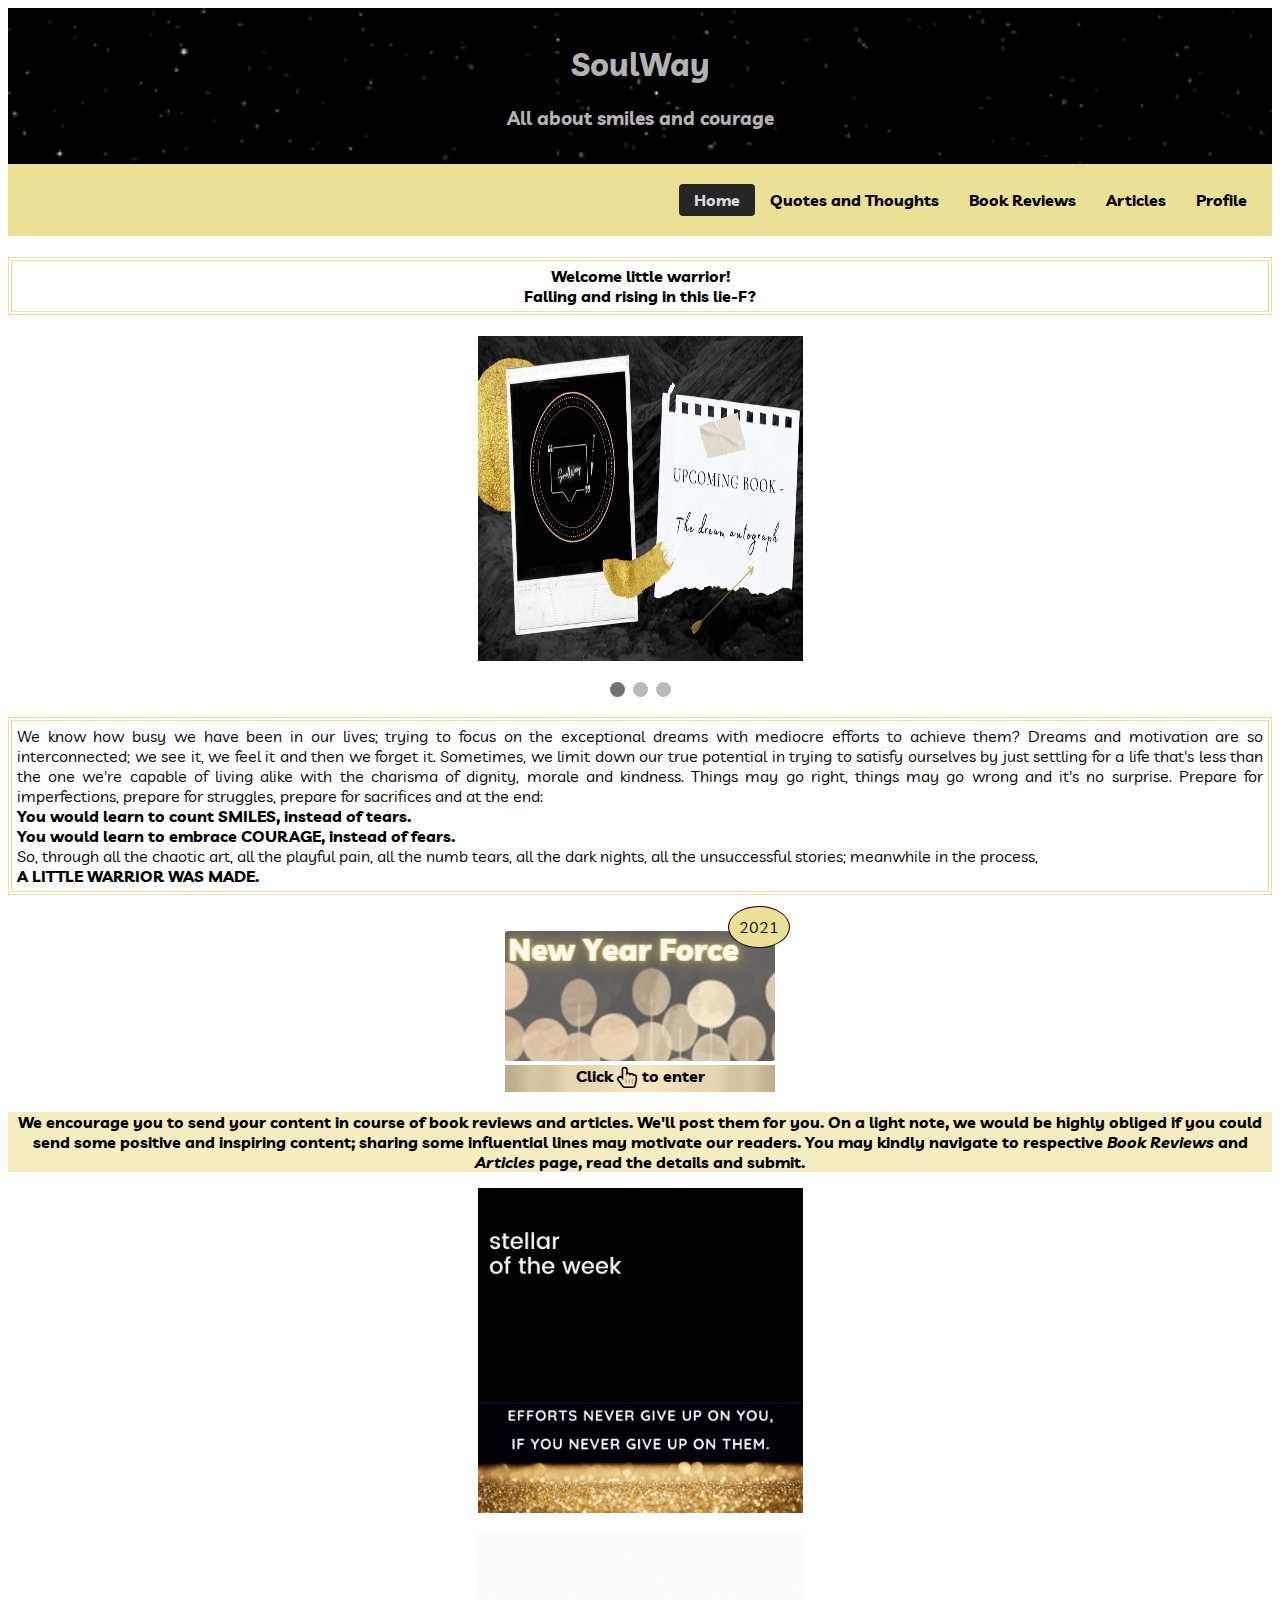
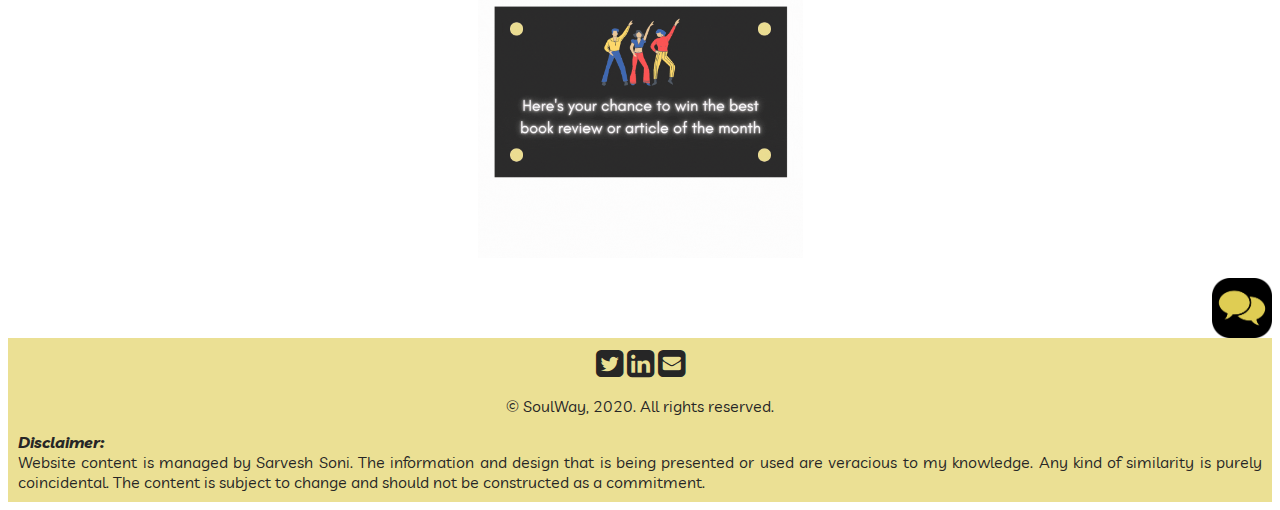
==== index.html @ ff642cf8 "Update index.html" ====
<!DOCTYPE html>
<html>
<head>
<meta name="viewport" content="width=device-width, initial-scale=1.0">
<title>SoulWay</title>
<link rel="stylesheet" href="https://cdnjs.cloudflare.com/ajax/libs/font-awesome/4.7.0/css/font-awesome.min.css">
<link href='https://fonts.googleapis.com/css?family=Livvic' rel='stylesheet'>
<style>
* {
  box-sizing: border-box;
}

.header {
  overflow: hidden;
  background-color: #ebe094;
  padding: 20px 10px;
}

.header a {
  float: left;
  color: black;
  text-align: center;
  padding: 15px;
  text-decoration: none;
  font-size: 16px; 
  line-height: 2px;
  border-radius: 4px;
}


.header a:hover {
  background-color: #ddd;
  color: black;
}

.header a.active {
  background-color: #262626;
  color: #d9d9d9;
}

.header-right {
  float: right;
  font-weight: bold;
}

@media screen and (max-width: 500px) {
  .header a {
    float: none;
    display: block;
    text-align: left;
  }
  
  .header-right {
    float: none;
  }
}


.main {
  float: center;
  width: 100%;
  overflow: hidden;
}

.footsection
{
	background-color: #ebe094;
	color: #262626;
	text-align: justify;
	width:100%;
	padding: 10px;
}


@media only screen and (max-width:800px) {
  /* For tablets: */
  .main {
    width: 100%;
    padding: 0;
	align: center;
  }
  .right {
    width: 100%;
  }
}
@media only screen and (max-width:500px) {
  /* For mobile phones: */
   .main {
    width: 100%;
  }
}


.text {
  text-align: justify;
  text-justify: inter-word;
}

#borderimg1 { 
  border: 7px solid transparent;
  padding: 5px;
  border: 4px solid #ebe094;
    border-style: double;
}

#borderimg2 { 
  border: 7px solid transparent;
  padding: 5px;
  border: 4px solid #ebe094;
  border-style: double;
}

.mySlides {display: none;}
img {vertical-align: middle;}

/* Slideshow container */
.slideshow-container {
  max-width: 1000px;
  position: relative;
  margin: auto;
}

/* The dots/bullets/indicators */
.dot {
  height: 15px;
  width: 15px;
  margin: 0 2px;
  background-color: #bbb;
  border-radius: 50%;
  display: inline-block;
  transition: background-color 0.6s ease;
}

.active {
  background-color: #717171;
}

/* Fading animation */
.fade {
  -webkit-animation-name: fade;
  -webkit-animation-duration: 2s;
  animation-name: fade;
  animation-duration: 2s;
}

@-webkit-keyframes fade {
  from {opacity: .4} 
  to {opacity: 1}
}

@keyframes fade {
  from {opacity: .4} 
  to {opacity: 1}
}

.notification {
  background-image:url(imgs/bellgoldy.jpg);
  color: white;
  text-decoration: none;
  font-size: 18px;
  padding: 12px 12px;
  width: 270px;
  height: 130px;
  position: relative;
  display: inline-block;
  border-radius: 3px;
  animation: blink 2s;
    animation-iteration-count: infinite;
}

@keyframes blink {
    0% {
        opacity: 1;
    }
    50% {
        opacity: 0.25;
    }
    100% {
        opacity: 1;
    }
}

.notification .badge {
  position: absolute;
  top: -25px;
  right: -15px;
  padding: 10px 10px;
  font-size: 16px;
  border-radius: 50%;
  background-color: #ebe094;
  color: black;
  border: 1px solid black;
}
  
.inbox {
  position: relative;
  text-align: center;
  color: black;
}

.centered {
  position: absolute;
  top: 40%;
  left: 50%;
  transform: translate(-50%, -50%);
}
img {
    max-width: 100%;
    height: auto;
}
#fixedbutton {
position: static;
}
</style>
</head>
<body style="font-family: Livvic;">

<center>
<div style="background-image:url(imgs/stars.gif); background-size: cover; color: #b3b3b3; padding:15px;">
  <h1>SoulWay</h1>
  <h3>All about smiles and courage</h3>
</div>
</center>

<div class="header">

  <div class="header-right">
 
    <a class="active" href="index.html">Home</a>
	<a href="quotesthoughts.html">Quotes and Thoughts</a>
	<a href="bookreviews.html">Book Reviews</a>
    <a href="articles.html">Articles</a>
    <a href="profile.html">Profile</a>
	
  </div>
</div>

<div style="overflow:auto">


  <div class="main">
<center>
    <h4 id ="borderimg2">Welcome little warrior!<br>
	Falling and rising in this lie-F?<br>
	</h4>
	
	<div class="slideshow-container">

<div class="mySlides fade">
  <img src="imgs/slide1.jpg" style="width:325px;height:325px;">
</div>

<div class="mySlides fade">
  <img src="imgs/slide2.jpg" style="width:325px;height:325px;">
</div>

<div class="mySlides fade">
  <img src="imgs/slide3.jpg" style="width:325px;height:325px;">
</div>

</div>
<br>

<div style="text-align:center">
  <span class="dot"></span> 
  <span class="dot"></span> 
  <span class="dot"></span> 
</div>

  </center>
  
	<span class="text">
	 <p id="borderimg1"> 
	 We know how busy we have been in our lives; trying to focus on the exceptional dreams with mediocre efforts 
	to achieve them? Dreams and motivation are so interconnected; we see it, we feel it and then we 
	forget it. Sometimes, we limit down our true potential in trying to satisfy ourselves 
	by just settling for a life that's less than the one we're capable of living alike with the
	charisma of dignity, morale and kindness.
	Things may go right, things may go wrong and it's no surprise.
	Prepare for imperfections, prepare for struggles, prepare for sacrifices
	and at the end:<br>
	<b>
	You would learn to count SMILES, instead of tears.<br>
	You would learn to embrace COURAGE, instead of fears.<br>
	</b>
	So, through all the chaotic art, all the playful pain, all the numb tears, all the dark nights,
	all the unsuccessful stories; meanwhile in the process, <br>
	<b> A LITTLE WARRIOR WAS MADE.</b><br>
		<center>
		<br>
		
	<div class="containerimg">
		<a href="newyeargear.html" class="notification">
  <span class="badge">2021</span>
</a>
  </div>
  	  <div class="inbox">
      <img src="imgs/yelobg.jpg" style="width:270px;height:27px;">
 <div class="centered"><h4>Click <i class="fa fa-hand-pointer-o fa-lg"></i> to enter</h4></div>	  
  </div>
  <br>
  
	<div style="background-color: #f3edbf"><b><center>
	We encourage you to send your content in course of 
	book reviews and articles. We'll post them for you. On a light note, we would be highly obliged 
	if you could send some positive and inspiring content; sharing some influential lines may motivate our readers.
 You may kindly navigate to respective <i>Book Reviews</i> and <i>Articles</i> page,
	read the details and submit.</center></b></div>
	</p>
	</span>
	
		<img src="imgs/stw.gif" width="325px" height="325px"><br>
	
  <br>
    <img src="imgs/rewardy.gif" width="325px" height="325px" onclick="alert('Go to - Book Reviews and Articles')" >
</center>
	<br>
  <a href="chat.html"><img src="imgs/chat.png" width="60px" height="60px" id="fixedbutton" align="right"> </a>
  	
</div>
</div>

<div class= "footsection">
<center>
    <a href="https://twitter.com/saarvesh_qandt" target="_blank">
	<i class="fa fa-twitter-square fa-2x social" style="color: #262626"></i></a>  
    <a href="https://www.linkedin.com/in/sarveshwinsome/" target="_blank">
	<i class="fa fa-linkedin-square fa-2x social" style="color: #262626"></i></a>
	<a href="mailto:soulwaybysarvesh@gmail.com" target="_blank">
	<i class="fa fa-envelope-square fa-2x social" style="color: #262626"></i></a>
	
	<p style="font-family: Livvic";> &copy; SoulWay, 2020. All rights reserved.</p>
	</center>

	
<b><i>Disclaimer:</b></i><br>
	Website content is managed by Sarvesh Soni.
The information and design that is being presented or used are veracious to my knowledge. 
Any kind of similarity is purely coincidental. 
The content is subject to change and should not be constructed as a commitment. 
	</div>

</body>

<script>

var slideIndex = 0;
showSlides();

function showSlides() {
  var i;
  var slides = document.getElementsByClassName("mySlides");
  var dots = document.getElementsByClassName("dot");
  for (i = 0; i < slides.length; i++) {
    slides[i].style.display = "none";  
  }
  slideIndex++;
  if (slideIndex > slides.length) {slideIndex = 1}    
  for (i = 0; i < dots.length; i++) {
    dots[i].className = dots[i].className.replace(" active", "");
  }
  slides[slideIndex-1].style.display = "block";  
  dots[slideIndex-1].className += " active";
  setTimeout(showSlides, 2500); // Change image every 2 seconds
}
</script>

</html>
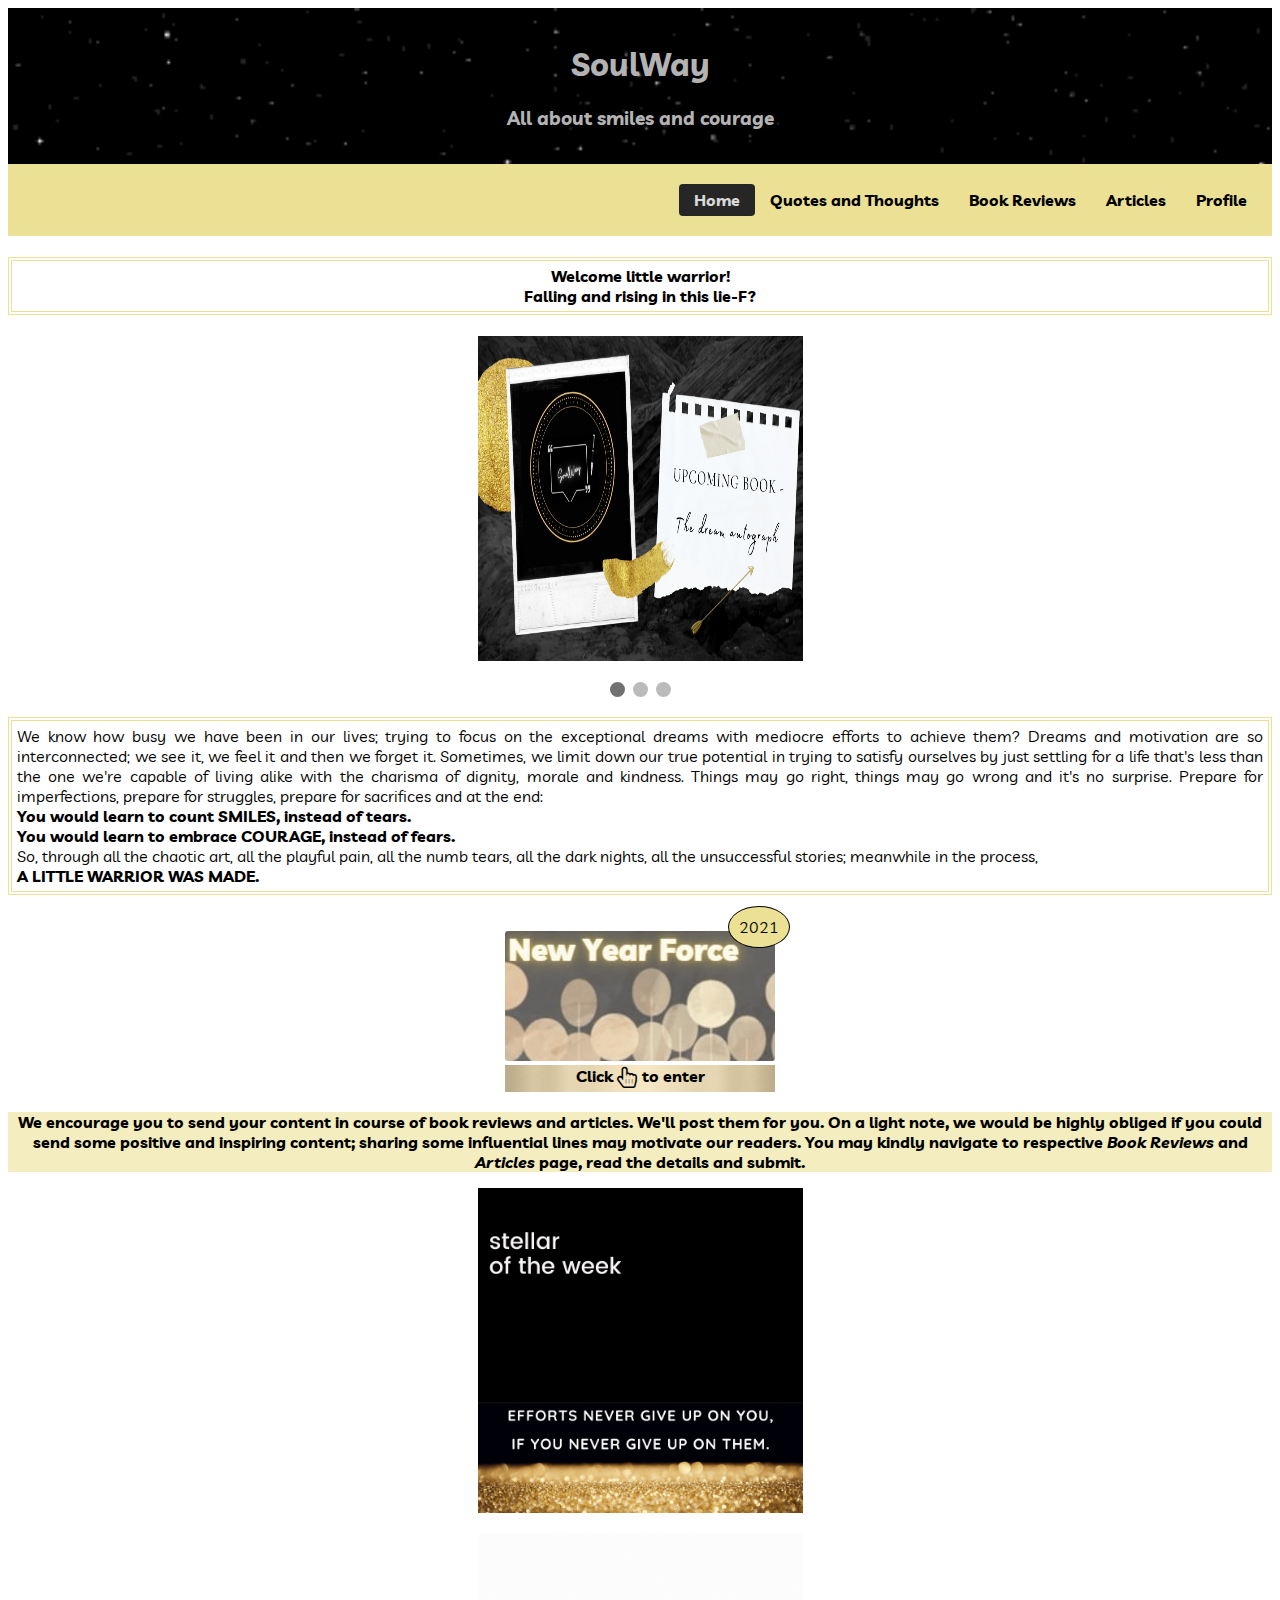
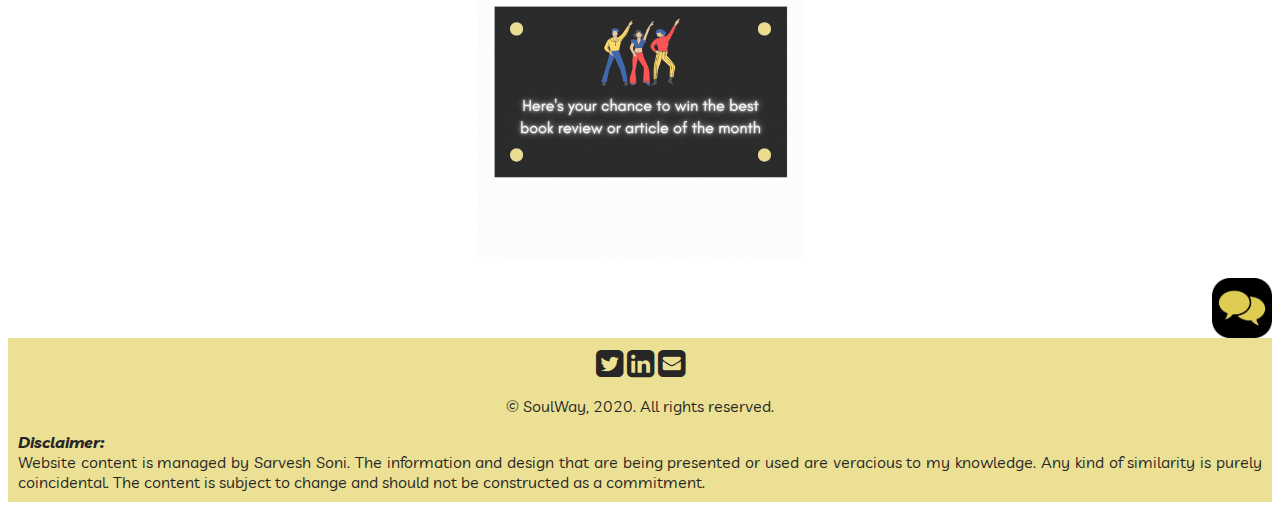
==== commit bdca10b4: "Update index.html" ====
--- a/index.html
+++ b/index.html
@@ -335,7 +335,7 @@
 	
 <b><i>Disclaimer:</b></i><br>
 	Website content is managed by Sarvesh Soni.
-The information and design that is being presented or used are veracious to my knowledge. 
+The information and design that are being presented or used are veracious to my knowledge. 
 Any kind of similarity is purely coincidental. 
 The content is subject to change and should not be constructed as a commitment. 
 	</div>
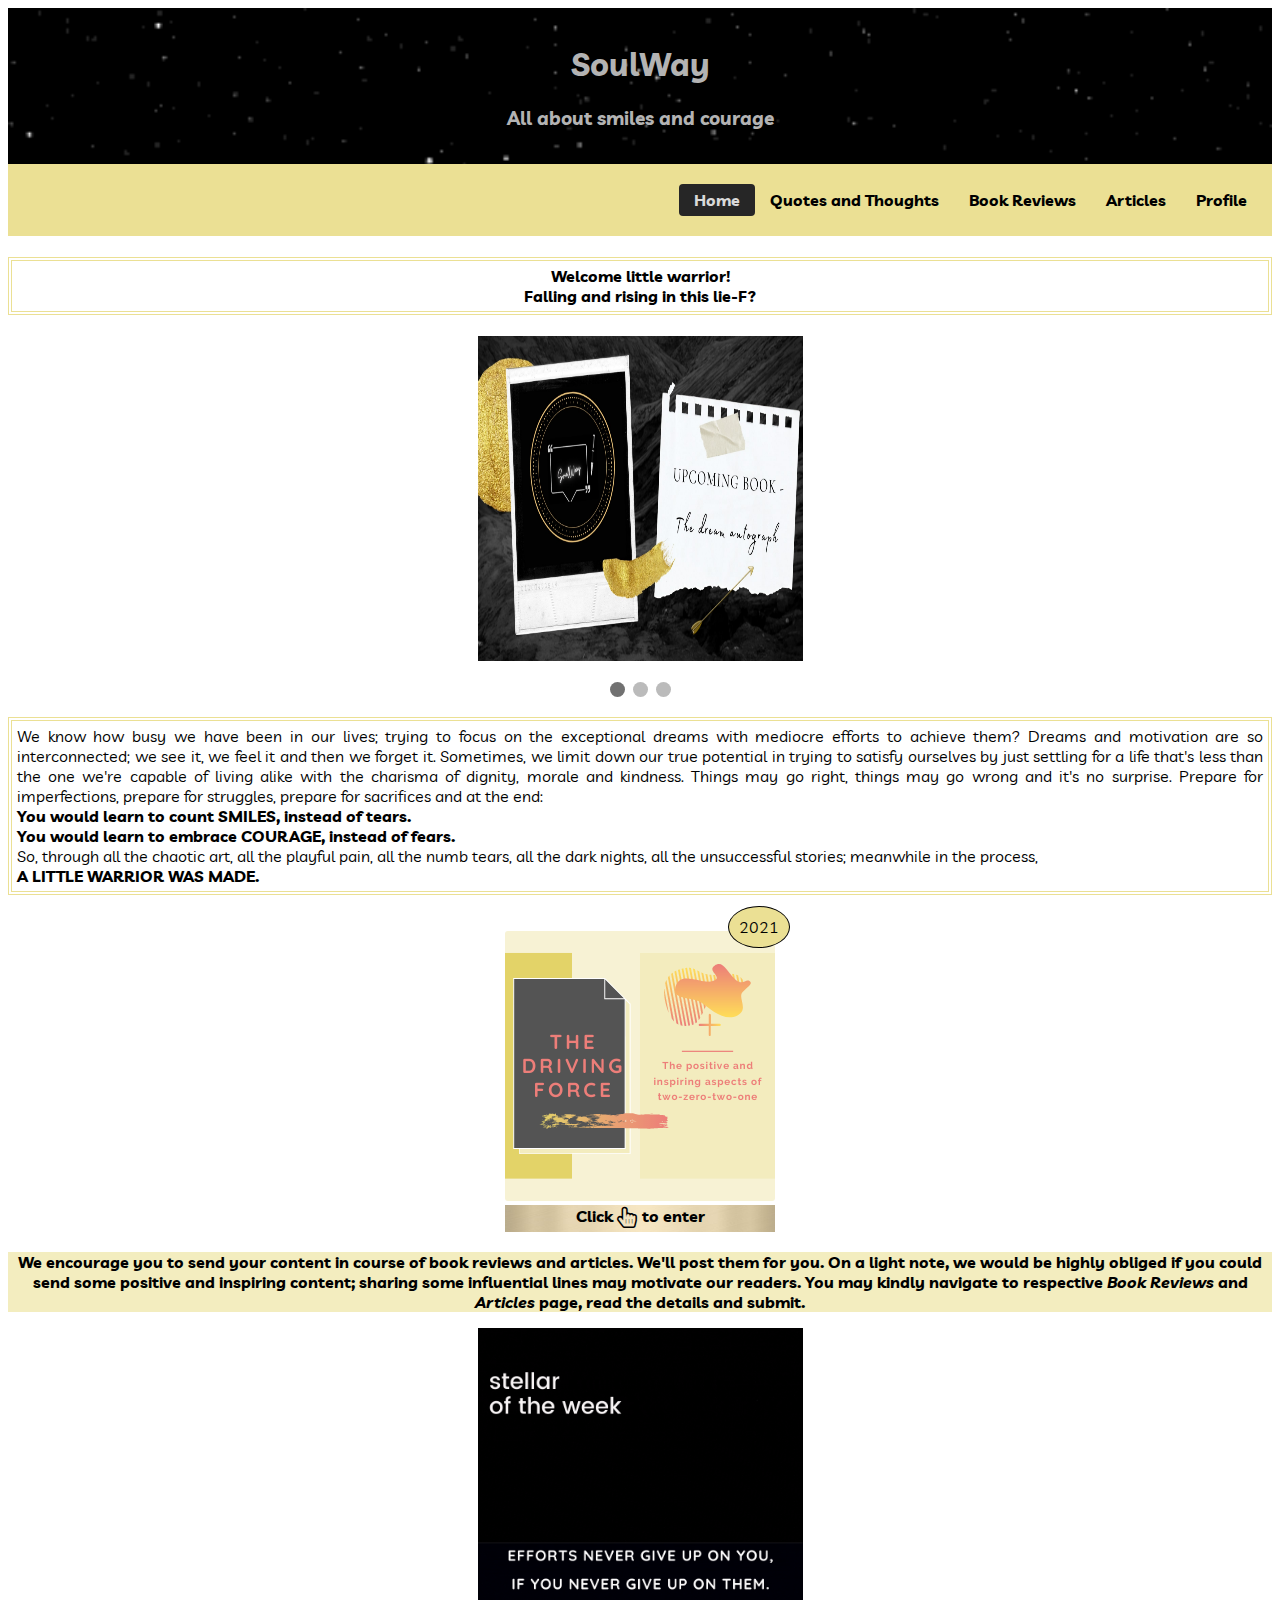
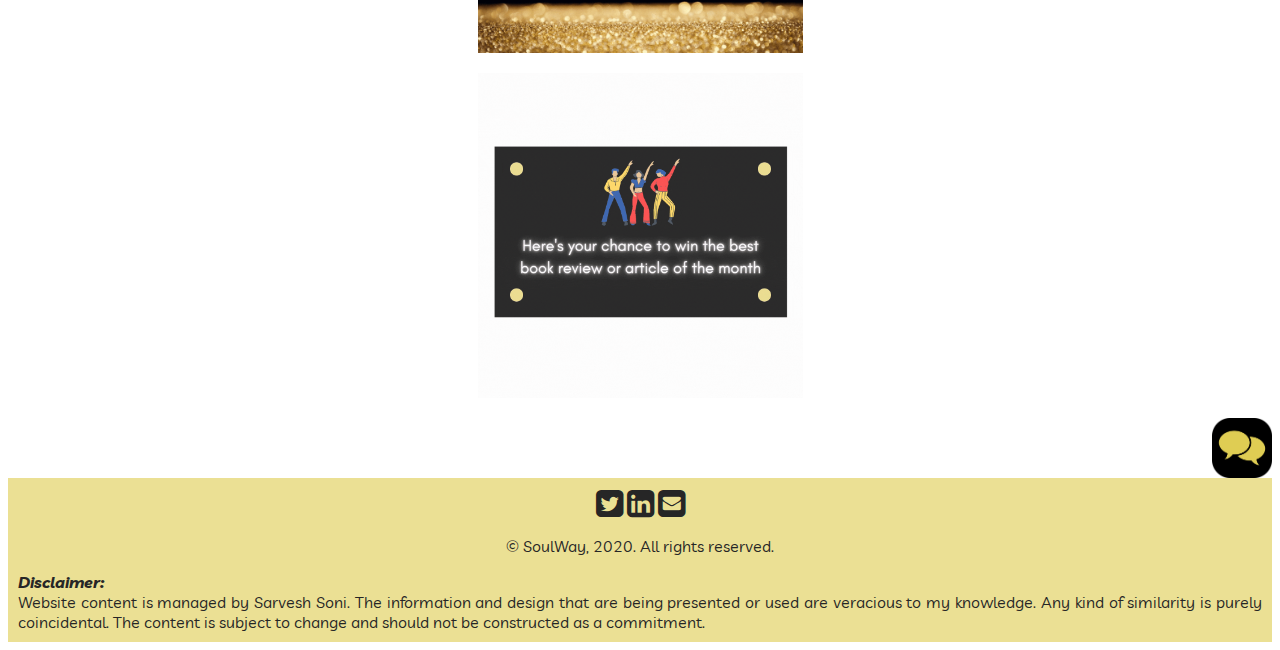
==== commit f1a1a446: "Update index.html" ====
--- a/index.html
+++ b/index.html
@@ -1,6 +1,16 @@
 <!DOCTYPE html>
 <html>
 <head>
+	<!-- Global site tag (gtag.js) - Google Analytics -->
+<script async src="https://www.googletagmanager.com/gtag/js?id=UA-188465909-1"></script>
+<script>
+  window.dataLayer = window.dataLayer || [];
+  function gtag(){dataLayer.push(arguments);}
+  gtag('js', new Date());
+
+  gtag('config', 'UA-188465909-1');
+</script>
+
 <meta name="viewport" content="width=device-width, initial-scale=1.0">
 <title>SoulWay</title>
 <link rel="stylesheet" href="https://cdnjs.cloudflare.com/ajax/libs/font-awesome/4.7.0/css/font-awesome.min.css">
@@ -154,13 +164,13 @@
 }
 
 .notification {
-  background-image:url(imgs/bellgoldy.jpg);
+  background-image:url(imgs/dforce.png);
   color: white;
   text-decoration: none;
   font-size: 18px;
   padding: 12px 12px;
   width: 270px;
-  height: 130px;
+  height: 270px;
   position: relative;
   display: inline-block;
   border-radius: 3px;
@@ -173,7 +183,7 @@
         opacity: 1;
     }
     50% {
-        opacity: 0.25;
+        opacity: 0.60;
     }
     100% {
         opacity: 1;
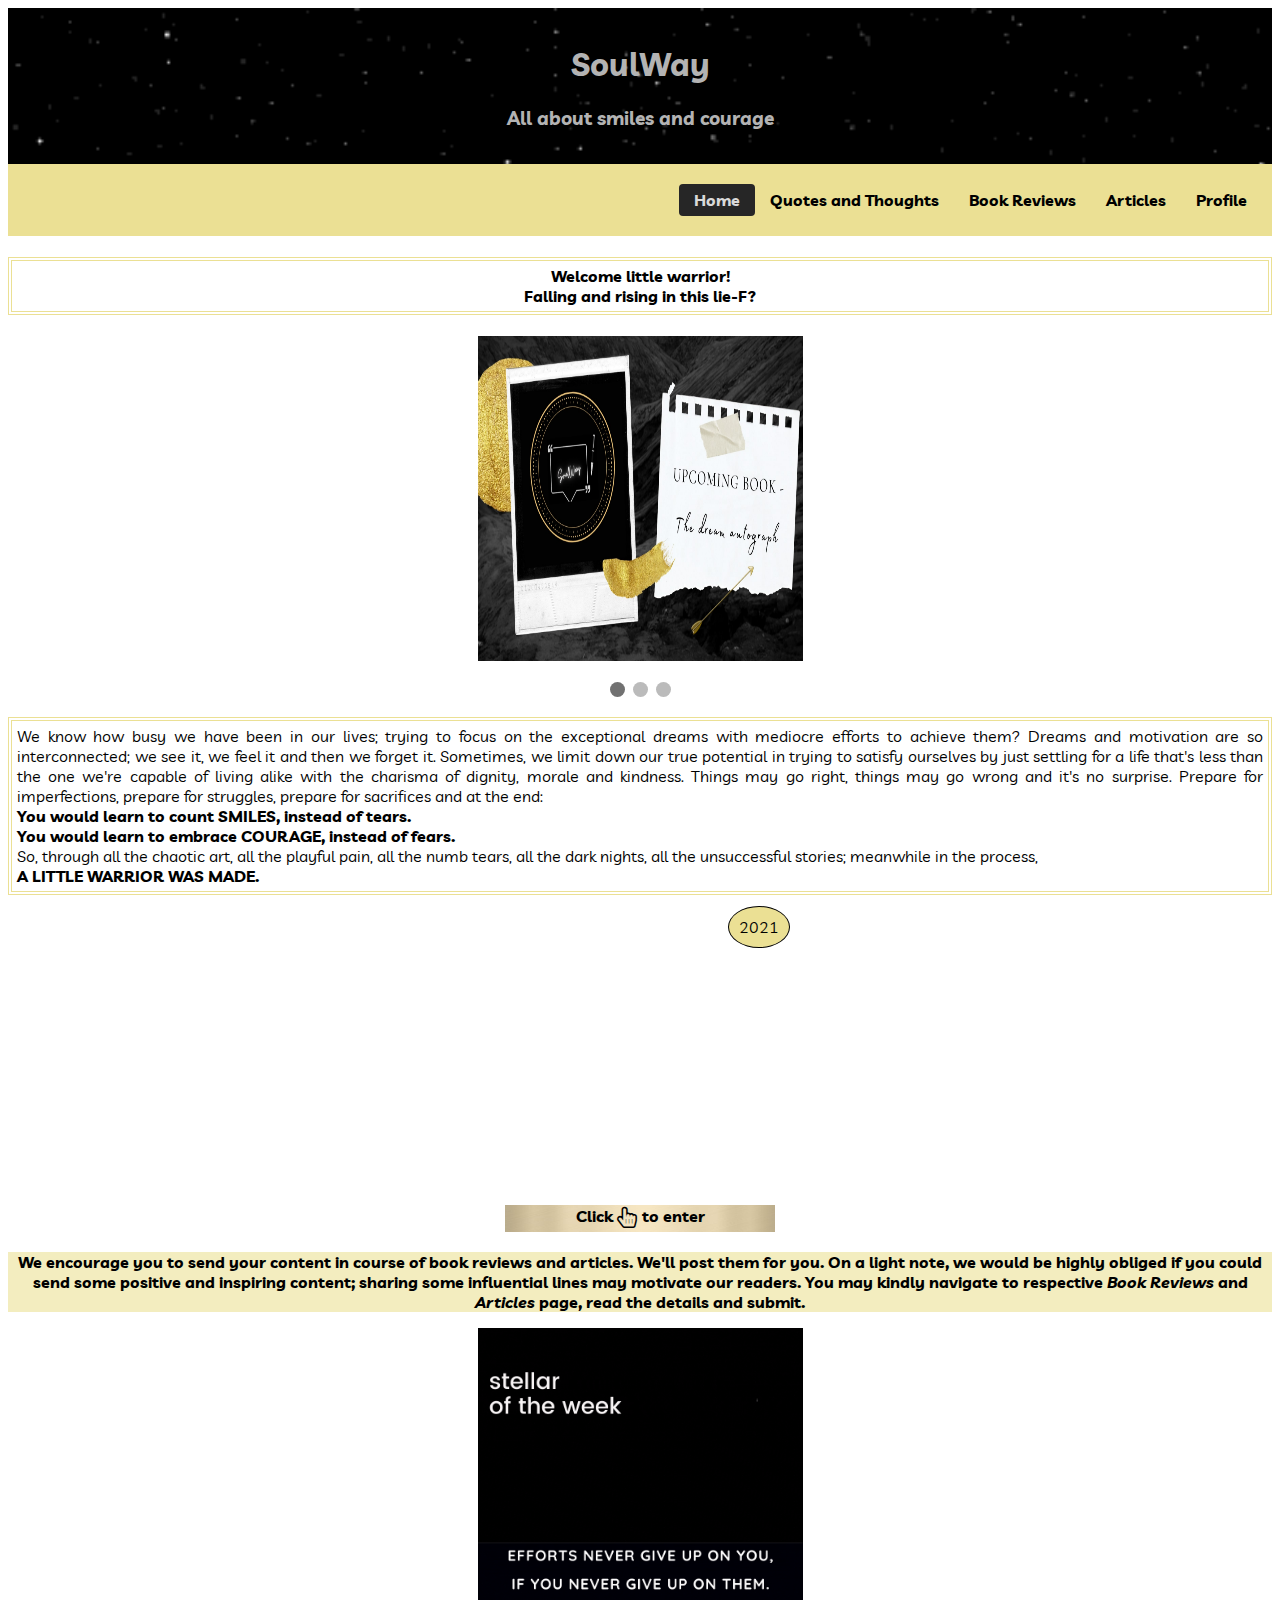
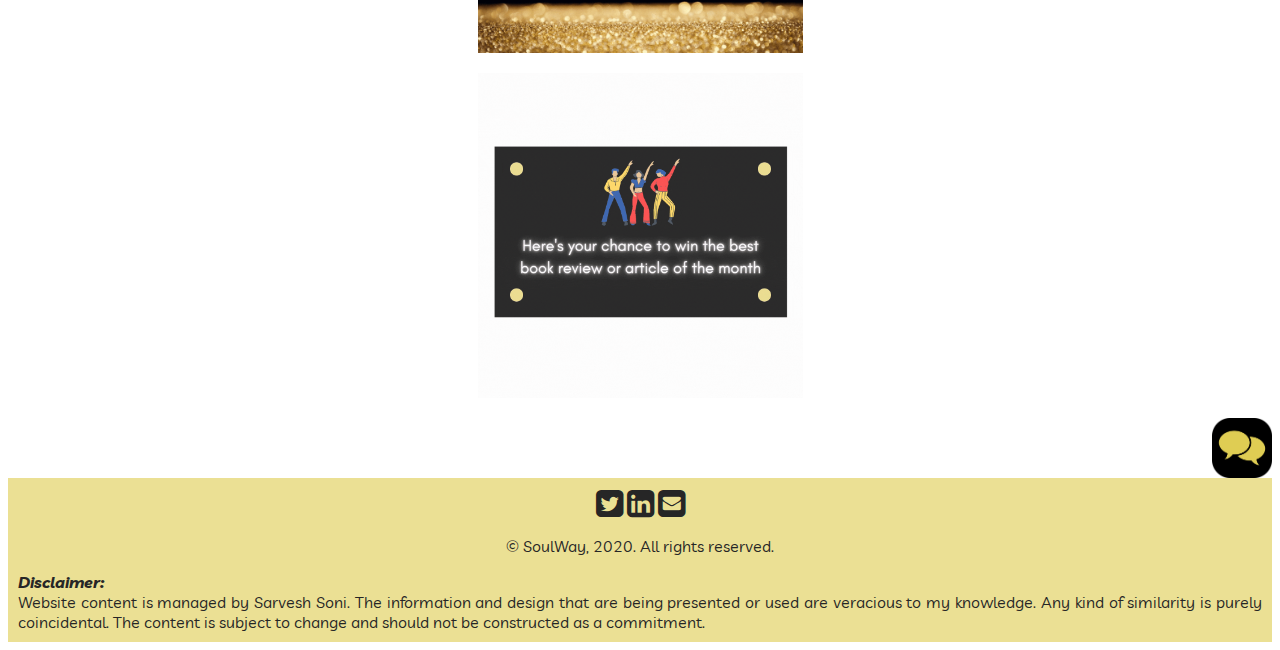
==== commit 8871019d: "Update index.html" ====
--- a/index.html
+++ b/index.html
@@ -164,7 +164,7 @@
 }
 
 .notification {
-  background-image:url(imgs/dforce.png);
+  background-image:url(imgs/driveforce.png);
   color: white;
   text-decoration: none;
   font-size: 18px;
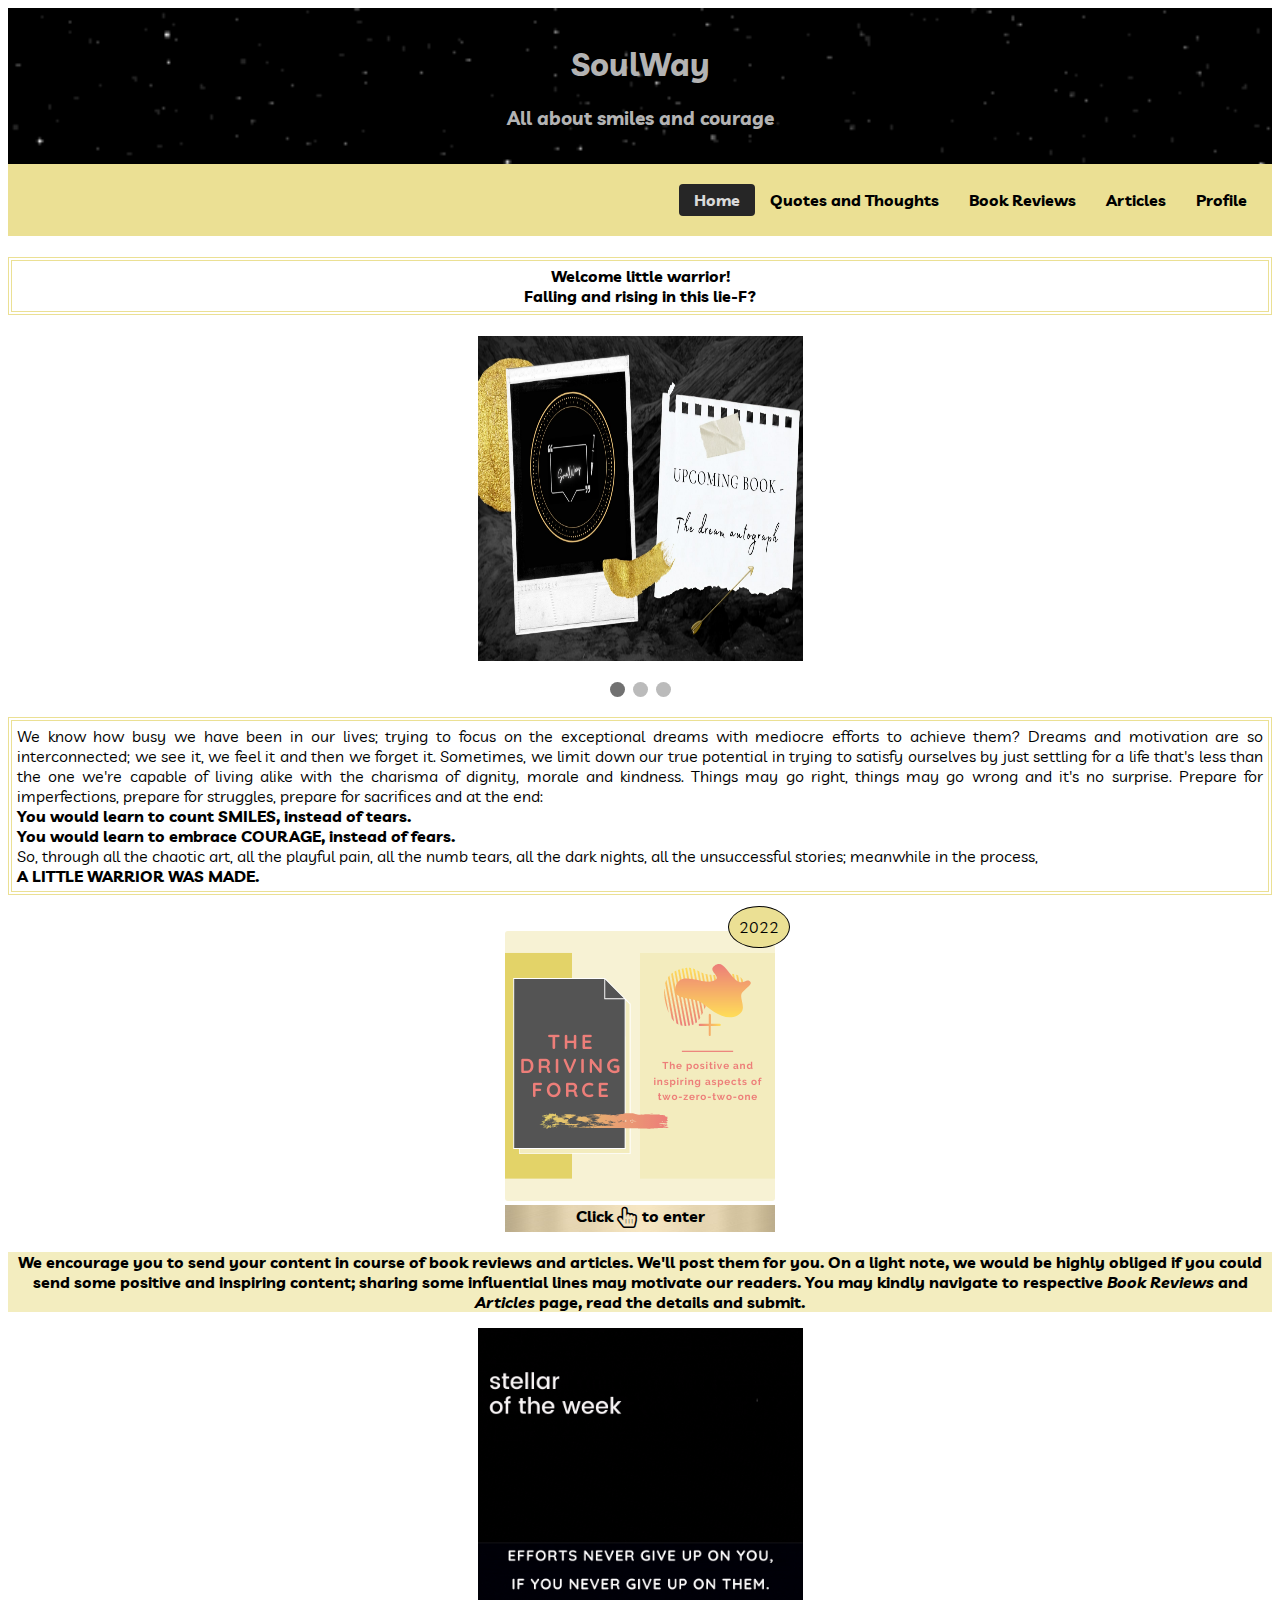
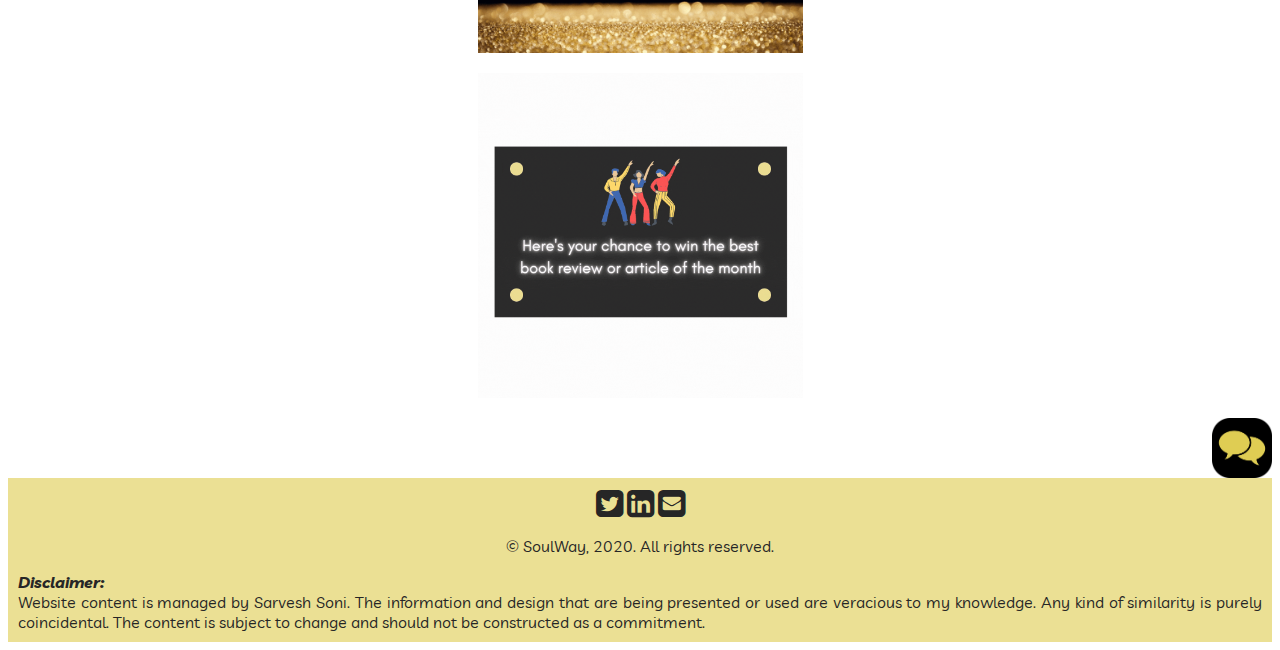
==== commit fe361670: "Update index.html" ====
--- a/index.html
+++ b/index.html
@@ -301,7 +301,7 @@
 		
 	<div class="containerimg">
 		<a href="newyeargear.html" class="notification">
-  <span class="badge">2021</span>
+  <span class="badge">2022</span>
 </a>
   </div>
   	  <div class="inbox">
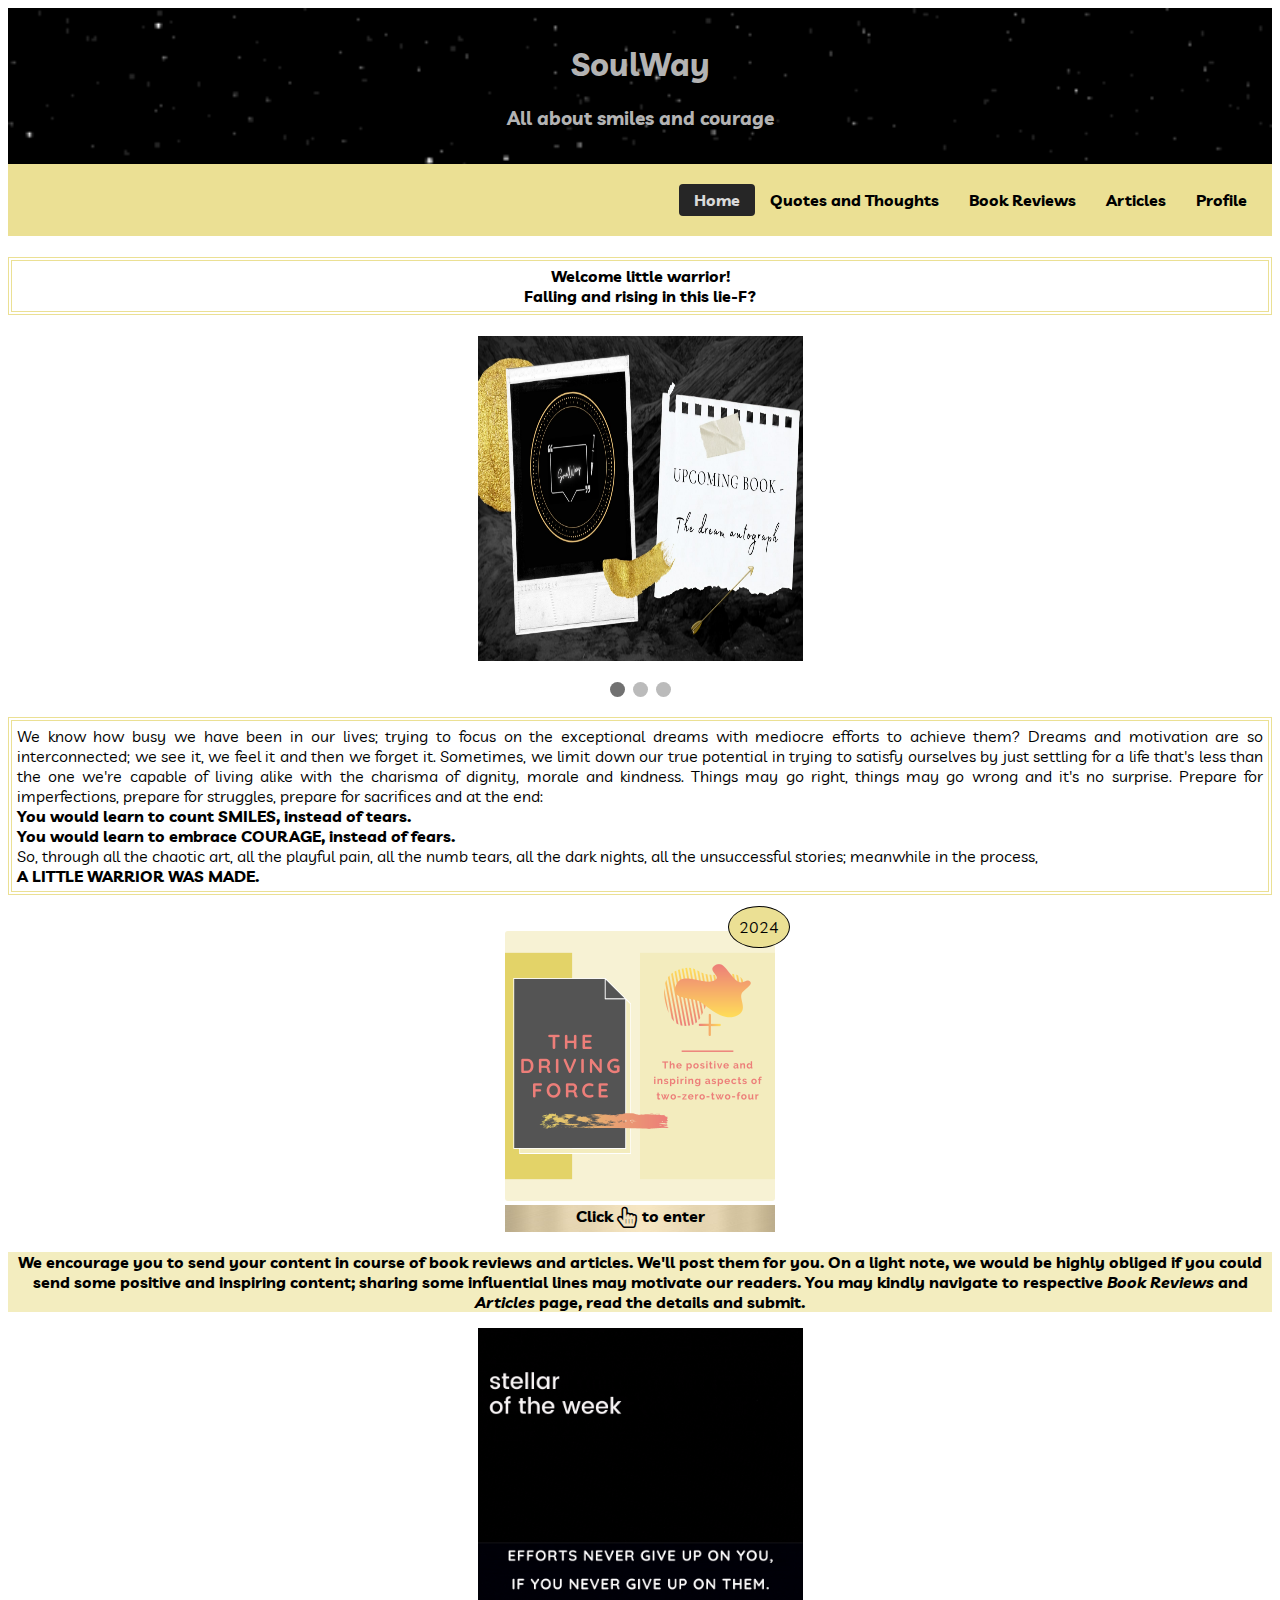
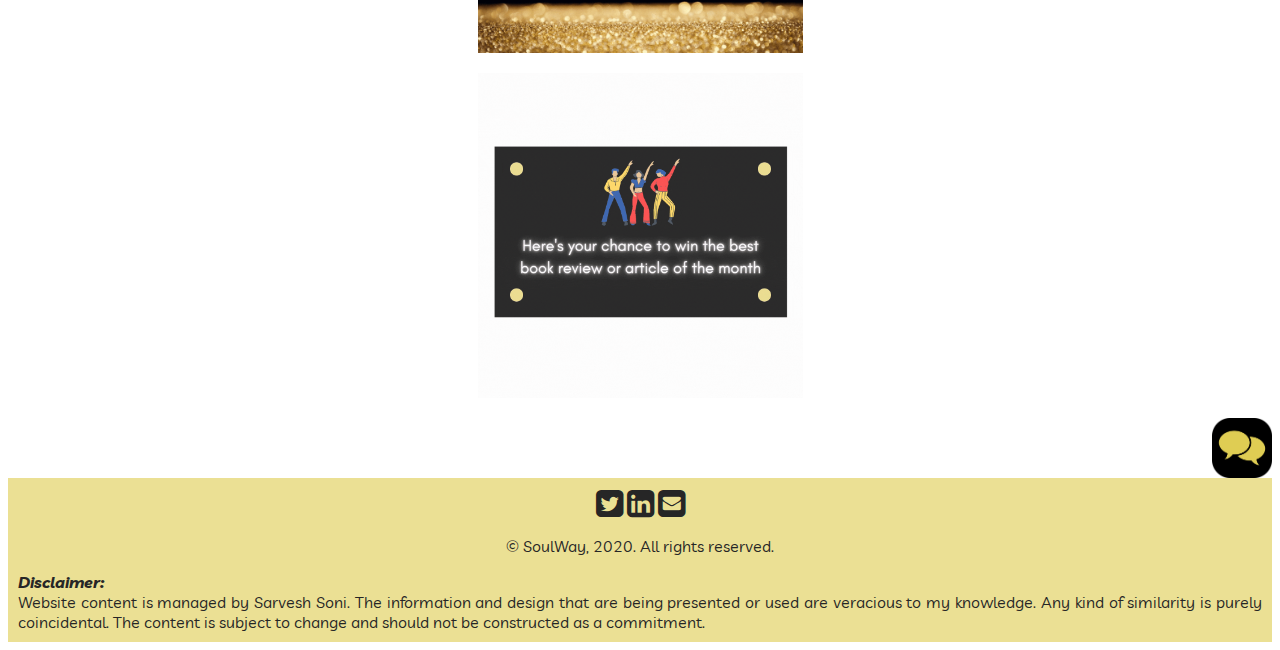
==== commit 088287da: "Update index.html" ====
--- a/index.html
+++ b/index.html
@@ -301,7 +301,7 @@
 		
 	<div class="containerimg">
 		<a href="newyeargear.html" class="notification">
-  <span class="badge">2022</span>
+  <span class="badge">2024</span>
 </a>
   </div>
   	  <div class="inbox">
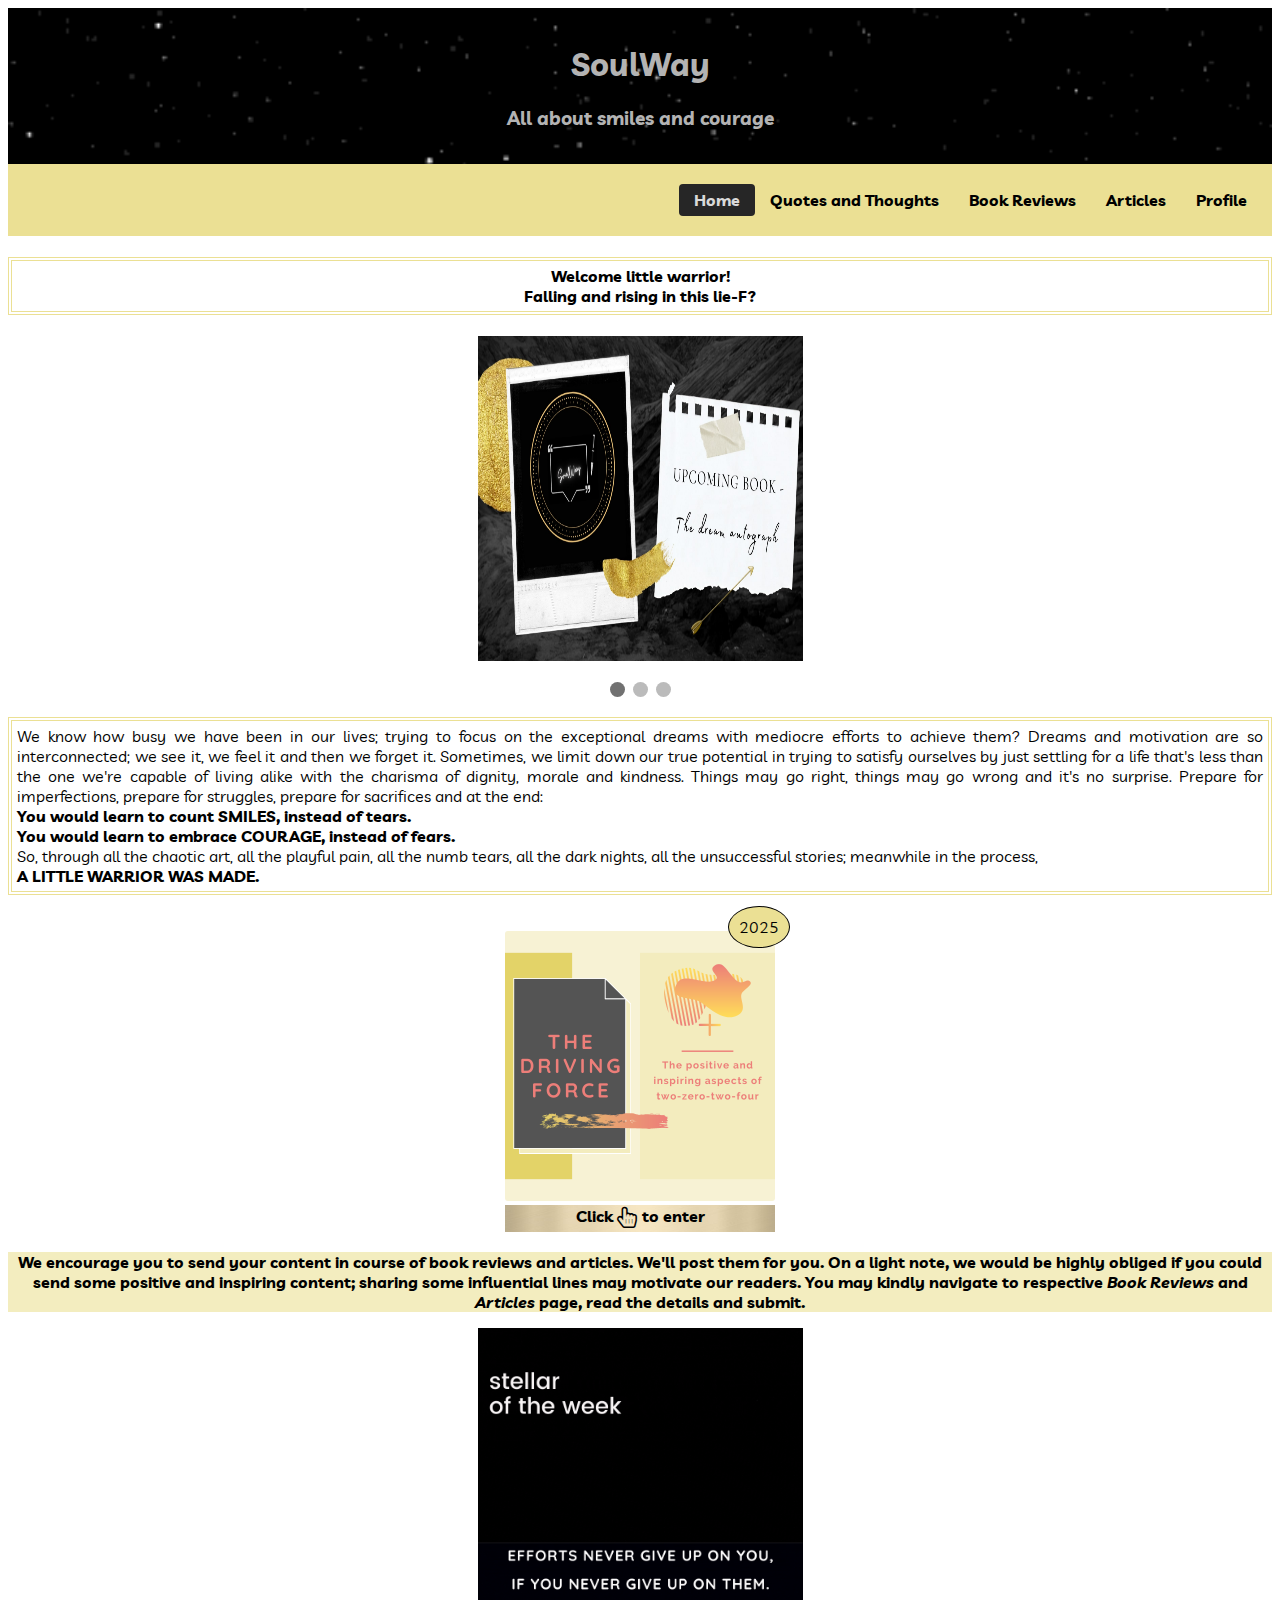
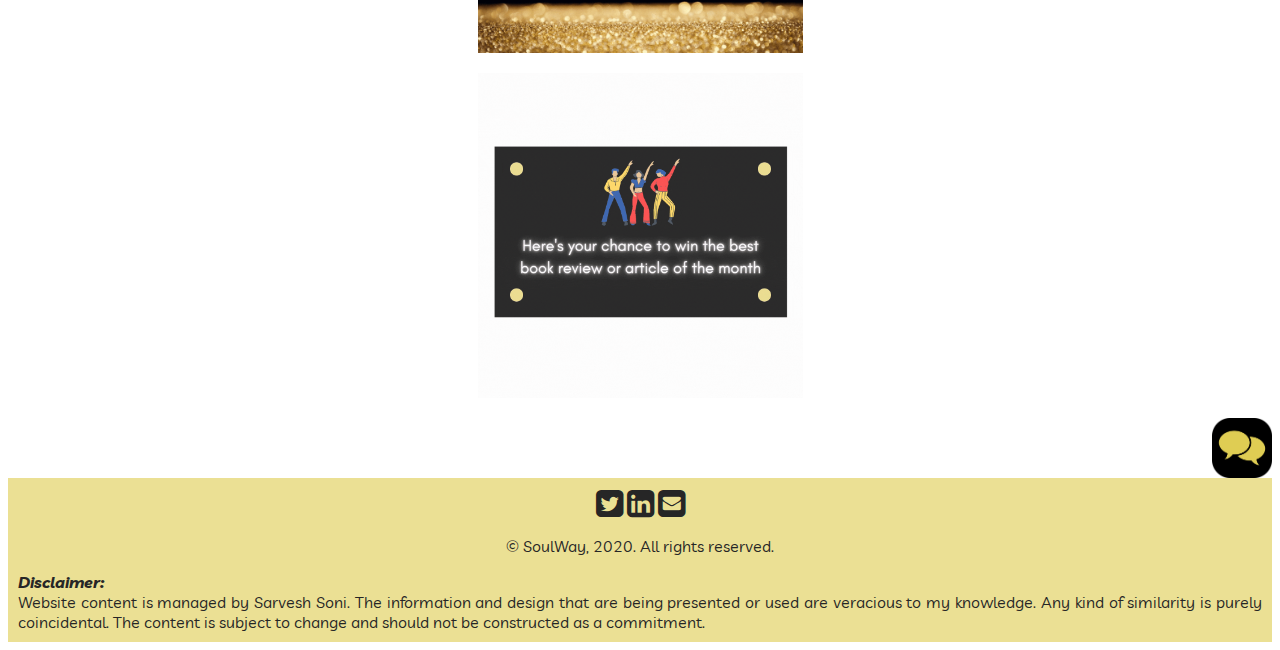
==== commit f1ae6e88: "Update index.html" ====
--- a/index.html
+++ b/index.html
@@ -301,7 +301,7 @@
 		
 	<div class="containerimg">
 		<a href="newyeargear.html" class="notification">
-  <span class="badge">2024</span>
+  <span class="badge">2025</span>
 </a>
   </div>
   	  <div class="inbox">
